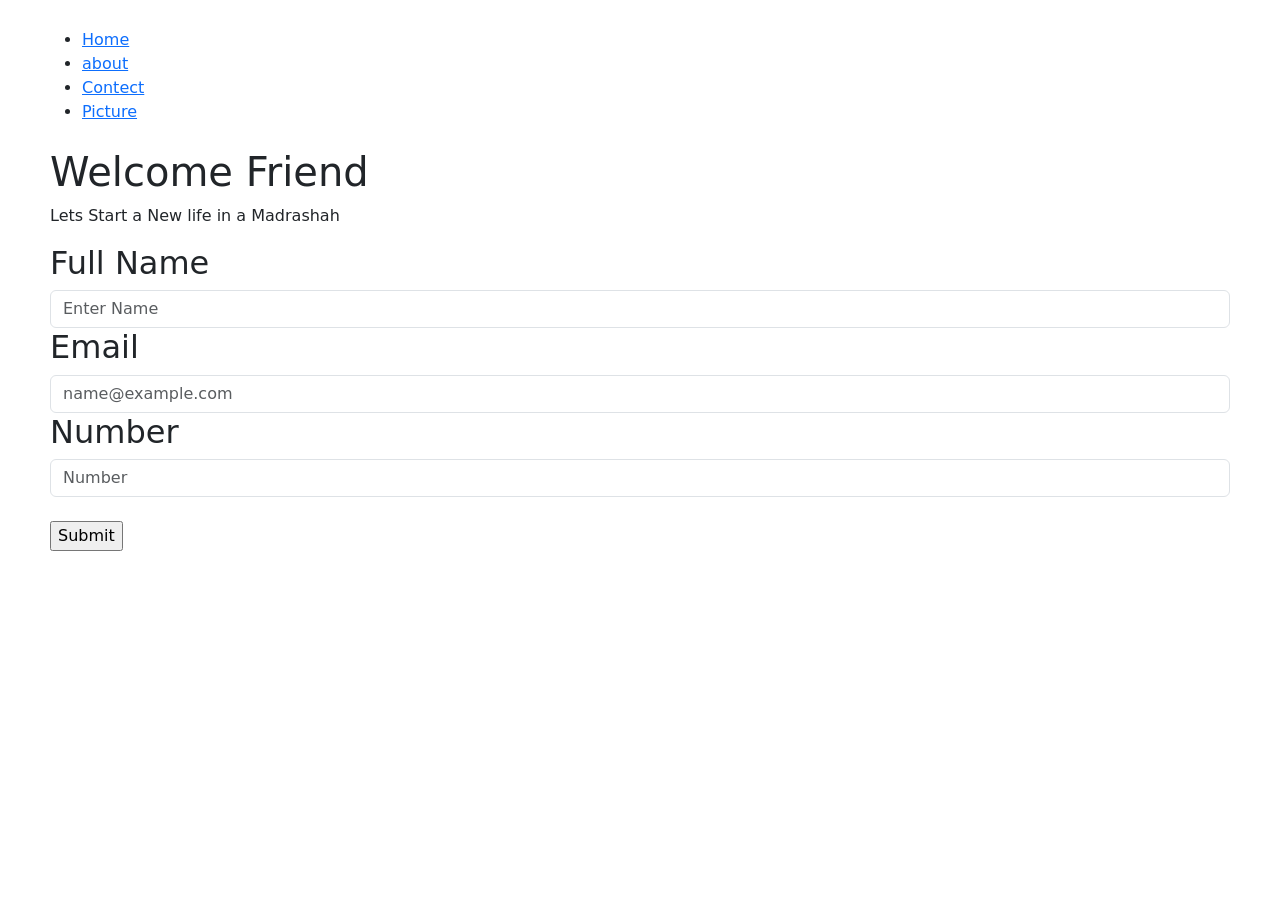
==== new (3).html @ 1ac085f4 "Add files via upload" ====
<!DOCTYPE html>
<html>
<head>
  <title>form to google sheet</title>
  <!-- CSS only -->
  <link rel="stylesheet" type="text/css" href="/css/style.css">
<link href="https://cdn.jsdelivr.net/npm/bootstrap@5.0.0/dist/css/bootstrap.min.css" rel="stylesheet" integrity="sha384-wEmeIV1mKuiNpC+IOBjI7aAzPcEZeedi5yW5f2yOq55WWLwNGmvvx4Um1vsk>
<body style="padding: 20px 50px;">
  <div class="navbar">
    <ul>
    
    
    
      <li id="active"> <a href="">Home  </a> </li>
      
    
      <li> <a href="about.html">about </a> </li>
      
    
      <li> <a href="contect.html">Contect </a> </li>
      
      <li> <a href="">Picture </a> </li>
    </ul>
        </div>

<div class="intro"> 
<h1>Welcome Friend</h1>
<p>Lets Start a New life in a Madrashah </p>



 </div>
<div class="m">
  <form method="POST" name="google-sheet">
  
  <h2>Full Name</h2>
  <input type="text" name="name" class="form-control" id="name" placeholder="Enter Name">


  <h2>Email </h2>
  <input type="email" class="form-control" name="email" id="exampleFormControlInput1" placeholder="name@example.com">


  <h2>Number</h2>
  <input type="number" placeholder="Number" name="number" id="number"class="form-control"><br>
 <div class="sub">
<input type="submit" name="submit" >
</div>
</form>
</div>
<script type="text/javascript">
  const scriptURL = 'https://script.google.com/macros/s/AKfycbwLFjsfj7Ycx2cNu4vy42aBeSNIh_ExBgAZTut-Wn9HsW8zM6hcV5hiTfo8KM6ijWNC/exec'
            const form = document.forms['google-sheet']
          
            form.addEventListener('submit', e => {
              e.preventDefault()
              fetch(scriptURL, { method: 'POST', body: new FormData(form)})
                .then(response => alert("Thanks for Contacting us..! We Will Contact You Soon..."))
                .catch(error => console.error('Error!', error.message))
            })
</script>
  <!-- JavaScript Bundle with Popper -->
<script src="https://cdn.jsdelivr.net/npm/bootstrap@5.0.0/dist/js/bootstrap.bundle.min.js" integrity="sha384-p34f1UUtsS3wqzfto5wAAmdvj+osOnFyQFpp4Ua3gs/ZVWx6oOypYoCJhGGScy+8" crossorigin="anonymous"></script>
</div>
</body>
</html>
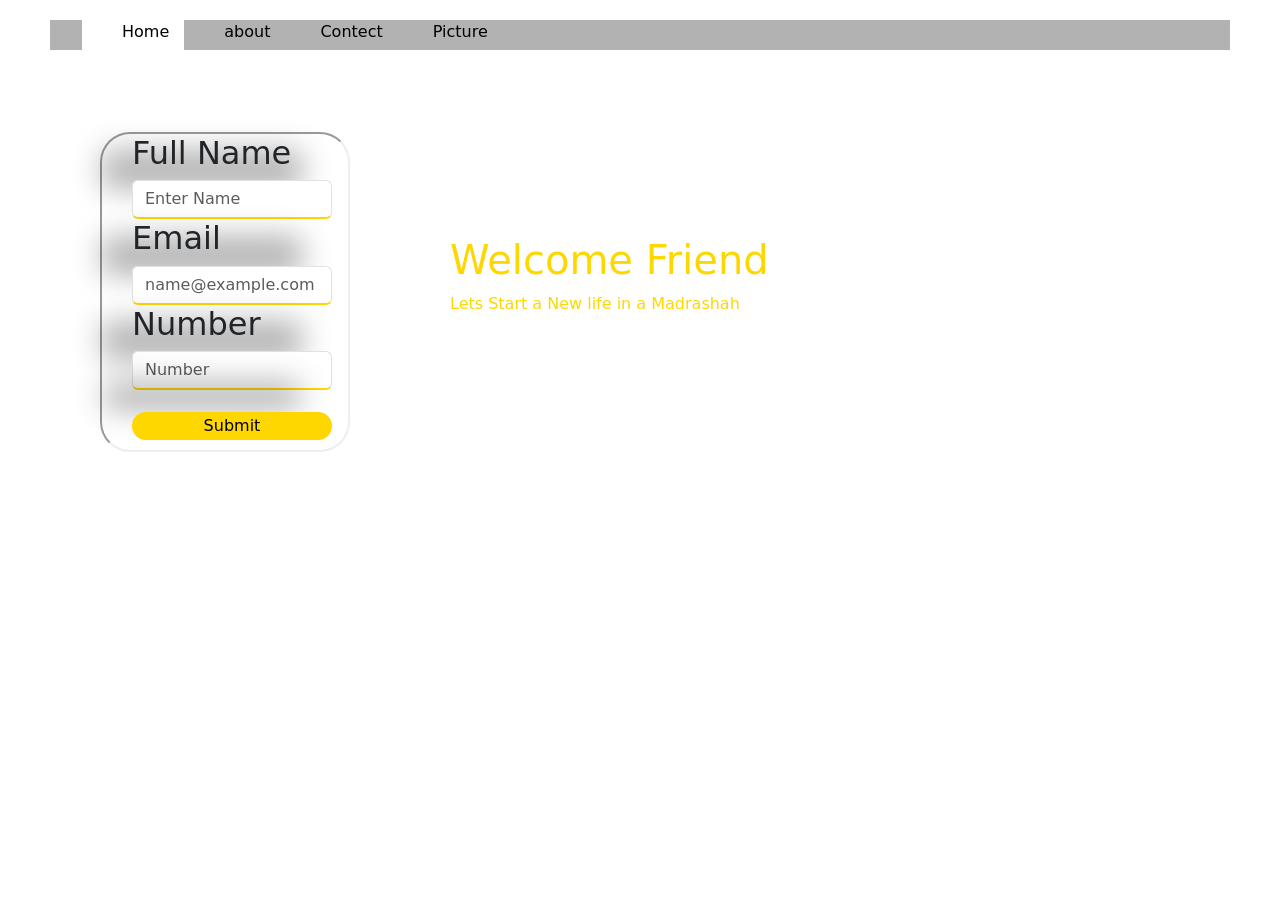
==== commit 5d58e9de: "Update new (3).html" ====
--- a/new (3).html
+++ b/new (3).html
@@ -3,7 +3,7 @@
 <head>
   <title>form to google sheet</title>
   <!-- CSS only -->
-  <link rel="stylesheet" type="text/css" href="/css/style.css">
+  <link rel="stylesheet" type="text/css" href="style.css">
 <link href="https://cdn.jsdelivr.net/npm/bootstrap@5.0.0/dist/css/bootstrap.min.css" rel="stylesheet" integrity="sha384-wEmeIV1mKuiNpC+IOBjI7aAzPcEZeedi5yW5f2yOq55WWLwNGmvvx4Um1vsk>
 <body style="padding: 20px 50px;">
   <div class="navbar">
@@ -63,4 +63,4 @@
 <script src="https://cdn.jsdelivr.net/npm/bootstrap@5.0.0/dist/js/bootstrap.bundle.min.js" integrity="sha384-p34f1UUtsS3wqzfto5wAAmdvj+osOnFyQFpp4Ua3gs/ZVWx6oOypYoCJhGGScy+8" crossorigin="anonymous"></script>
 </div>
 </body>
-</html>+</html>
--- a/style.css
+++ b/style.css
@@ -0,0 +1,208 @@
+/* Add all your styles here */
+.m h2{
+position: relative;
+pointer-event:none;
+
+
+}
+
+.m input:hover .m h2{
+
+transfom: translateX(44px);
+
+
+
+}
+*{
+margin:0;
+padding: 0;
+box-sizing:border-box;
+
+
+}
+.nabvar{
+position:absolute;
+height: 110px;
+width:100%;
+background-color: rgba(0,0,0,0.3px);
+top: 0;
+}
+.navbar ul{
+list-style: none;
+position:absolute;
+background:rgba(0,0,0,0.3) ;
+top:0;
+width:100% ;
+height:30px ;
+right:0;
+}
+
+li{
+
+float:left;
+top:0;
+
+}
+.navbar li a{
+color:black;
+text-decoration:none ;
+margin-left: 30px;
+padding: 10px 10px;
+
+}
+#active{
+padding-bottom:10px ;
+padding-right: 5px;
+padding-left: -5px;
+background: white;
+
+}
+.navbar li a:hover{
+
+padding-bottom:10px ;
+padding-right: 5px;
+padding-left: -5px;
+background: white;
+transition:1s;
+
+}
+
+
+
+body {
+padding:0 ;
+margin:0 ;
+box-sizing:border-box;
+align-items:center;
+justify-content:center;
+background-image:url("/images/bg.jpeg") ;
+background-size:cover;
+background-position:fixed ;
+background-attachment: fixed;
+ }
+.m{ 
+ 
+width: 250px;
+ height: 320px;
+z-index:2;
+margin-top:-200px ;
+border: 2px inset;
+margin-left:50px;
+backdrop-filter:blur(5px);
+border-radius:30px;
+
+}
+.m input{ 
+width:200px;
+background: transparent;
+box-shadow:-30px -30px 30px rgba(0,0,0,0.3);
+border-bottom: 2px solid gold;
+color:gold;
+
+}
+form { 
+width: 200px;
+height: 3;
+margin-top:px;
+margin-left:30px;
+
+}
+h2{
+color:gold;
+font-size: 10px;
+line-height: 0px;
+position: absoulute;
+margin-top:55px ;
+
+}
+.sub input { 
+width:200px ;
+background-color:gold ;
+margin-top: -10px;
+border-radius:30px;
+border: 2px solid gold ;
+color:black;
+z-index:;
+}
+
+.sub input:after{
+content:"";
+position:absolute;
+background-color: red;
+
+
+height:100%;
+}
+.intro{
+margin-left:400px;
+
+margin-top: 200px;
+}
+.intro h1, p{
+
+color:gold;
+
+
+ }
+
+
+
+
+.m input:focus{
+border-bottom:2px solid blue ;
+background:transparent;
+color:gold;
+transition: 1s;
+
+}
+.about{
+transition:3s;
+width:100px ;
+height: 200px;
+margin-top:300px ;
+border: 2px solid gold;
+position: relative;
+backdrop-filter: blur(12px);
+}
+.about img{
+
+width:100px;
+height: 200px;
+
+}
+.about h1,h3,h4{
+position:absolute ;
+top:0;
+left:120px;
+color:gold
+}
+.about h3{
+display: block;
+margin-top:66px ;
+
+
+}
+.about h4{
+
+margin-top:120px ;
+font-size: 20px;
+color:gold ;
+}
+.about:hover
+{
+width:400px ;
+
+transition:3s;
+
+}
+.textbox{
+
+
+visibility:hidden ;
+
+}
+.about:hover .textbox{
+transition:3s;
+visibility:visible;
+
+}
